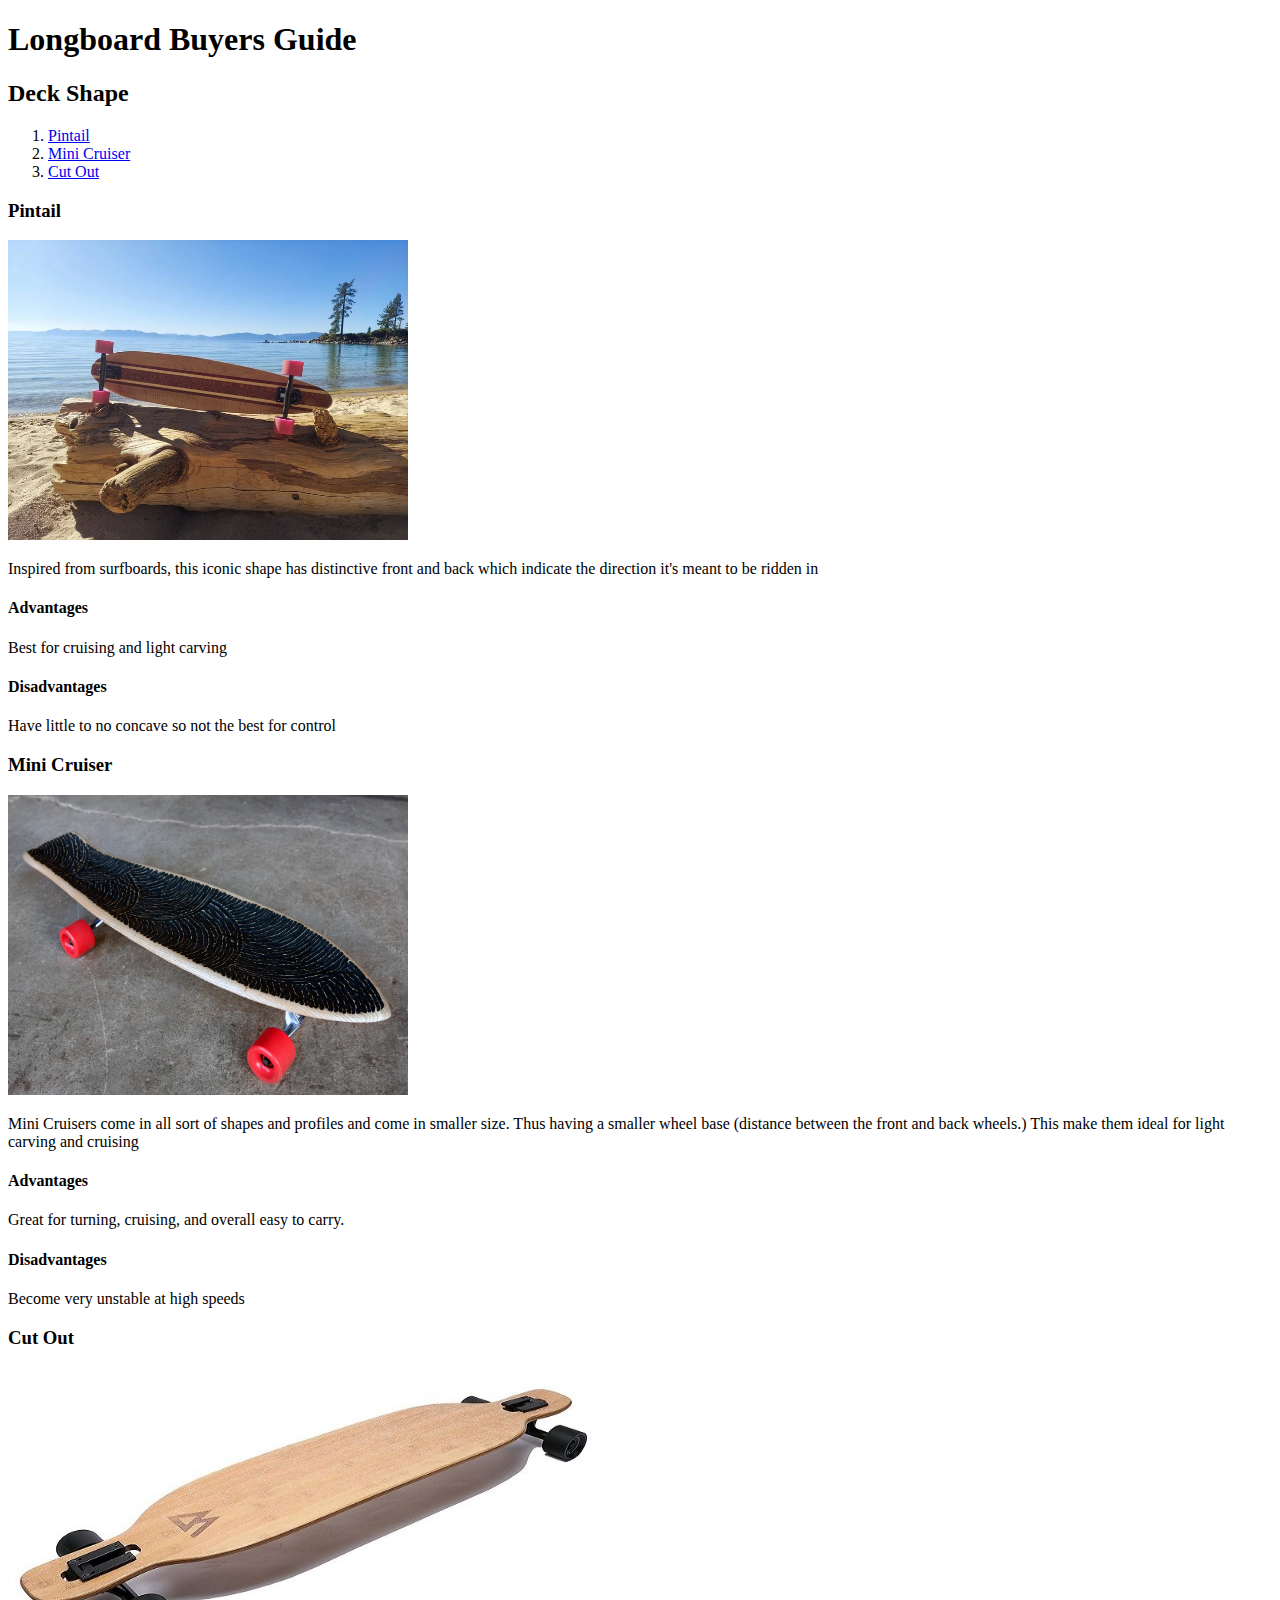
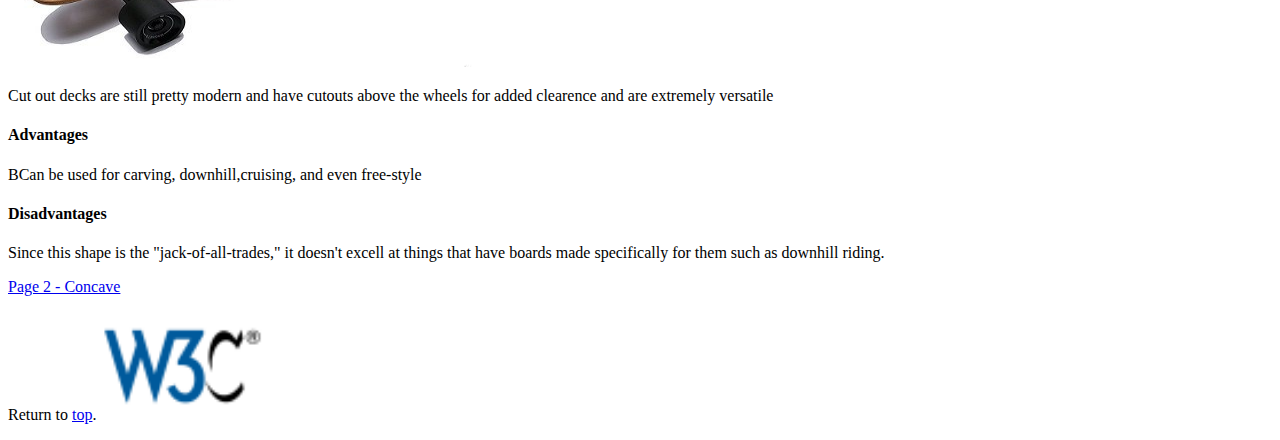
==== index.html @ 4c16525f "Add files via upload" ====
<!doctype html>

<html>

	<head>

		<meta charset="UTF-8">

		<title> Longboard Buyers Guide </title>
		
		<link rel="stylesheet" type="text/css" href="sheet.css" />
	</head>

	<body>
		<h1 id = "Top"> Longboard Buyers Guide </h1>
		<h2 id = "Deckshape"> Deck Shape </h2>
		<ol>
			<li> <a href = "#Pintail"> Pintail </a> </li>
			<li> <a href = "#MiniCruiser">  Mini Cruiser </a> </li>
			<li> <a href = "#CutOut">  Cut Out </a> </li>
		</ol>
		<h3 id = "Pintail"> Pintail </h3>
		<img src = "WoodPintail.jpeg" width = "400" height = "300" alt = "Picture of a wood surfboard like longboard on top of a log at the beach" />
		<p> Inspired from surfboards, this iconic shape has distinctive front and back which indicate the direction it's meant to be ridden in </p>
		<h4> Advantages </h4>
		<p> Best for cruising and light carving </p>
		<h4> Disadvantages </h4>
		<p> Have little to no concave so not the best for control </p>
		<h3 id = "MiniCruiser"> Mini Cruiser </h3>
		<img src = "MiniCruiser.jpeg" width = "400" height = "300" alt = "Picture of a small longboard with a pointed tip, red wheels, and black grip tape patterns on a cement floor" />
		<p> Mini Cruisers come in all sort of shapes and profiles and come in smaller size. Thus having a smaller wheel base (distance between the front and back wheels.) This make them ideal for light carving and cruising </p>
		<h4> Advantages </h4>
		<p> Great for turning, cruising, and overall easy to carry. </p>
		<h4> Disadvantages </h4>
		<p> Become very unstable at high speeds </p>
		<h3 id = "CutOut"> Cut Out </h3>
		<img src = "CutOut.jpeg" width = "600" height = "300" alt = "Picture of a wood cutout longboard on a white background" />
		<p> Cut out decks are still pretty modern and have cutouts above the wheels for added clearence and are extremely versatile </p>
		<h4> Advantages </h4>
		<p> BCan be used for carving, downhill,cruising, and even free-style </p>
		<h4> Disadvantages </h4>
		<p> Since this shape is the "jack-of-all-trades," it doesn't excell at things that have boards made specifically for them such as downhill riding. </p>
		<a href ="Concave.html">Page 2 - Concave</a>
		<p> Return to
		<a href = "#Top">top</a>.
		<img src="w3c.png" width="165" alt="HTML5 Validator">
	</body>

</html>
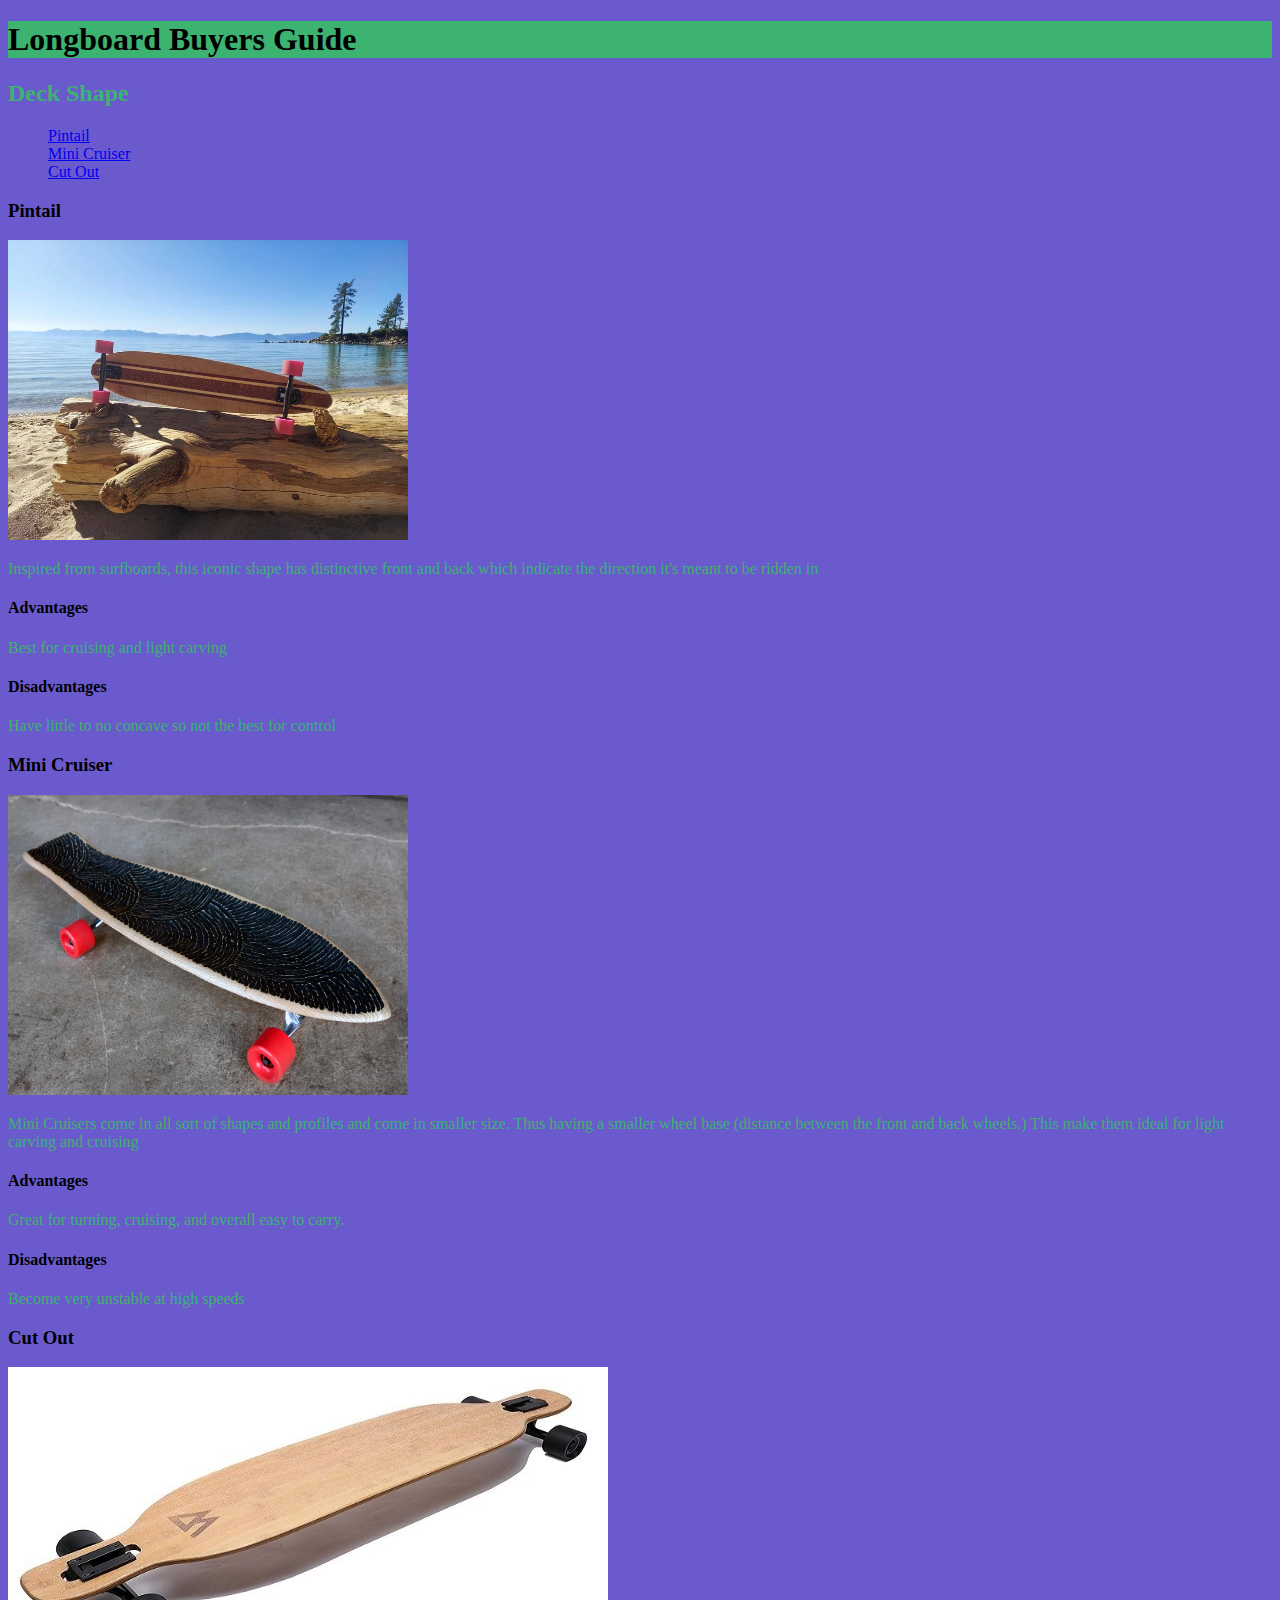
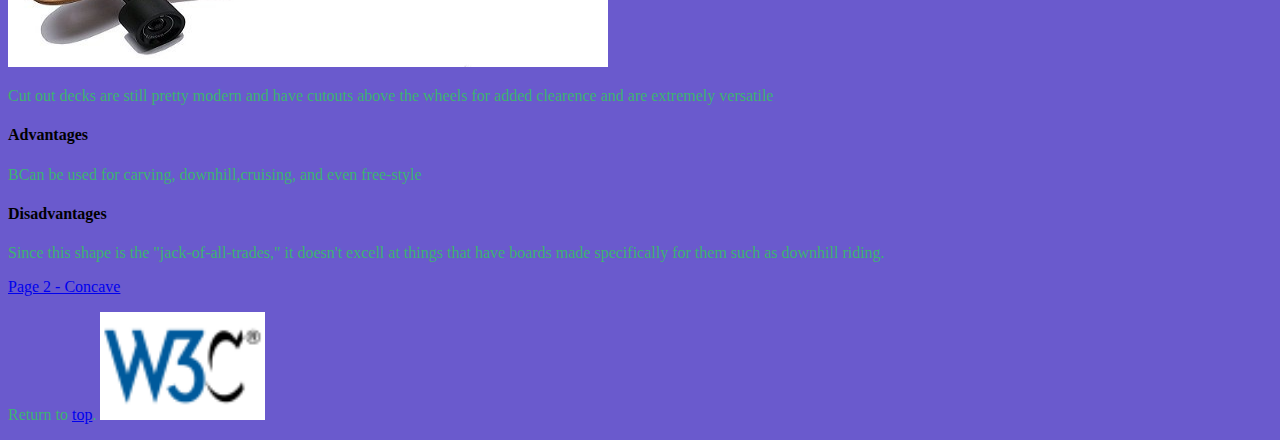
==== commit 83b2cc1e: "Update index.html" ====
--- a/index.html
+++ b/index.html
@@ -8,7 +8,7 @@
 
 		<title> Longboard Buyers Guide </title>
 		
-		<link rel="stylesheet" type="text/css" href="sheet.css" />
+		<link rel="stylesheet" type="text/css" href="Sheet.css" />
 	</head>
 
 	<body>
@@ -46,4 +46,4 @@
 		<img src="w3c.png" width="165" alt="HTML5 Validator">
 	</body>
 
-</html>+</html>
--- a/Sheet.css
+++ b/Sheet.css
@@ -0,0 +1,24 @@
+h1
+{
+background: #3CB371
+}
+p
+{
+color: #3CB371
+}
+ol
+{
+color: #6A5ACD
+}
+h2
+{
+color: #3CB371
+}
+body
+{
+background: #6A5ACD
+}
+<a href = "http://jigsaw.w3.org/css-validator/
+validator?uri=https://mirsabm.github.io/home/">
+
+<img src= "css.png" width="165" alt="CSS Validator">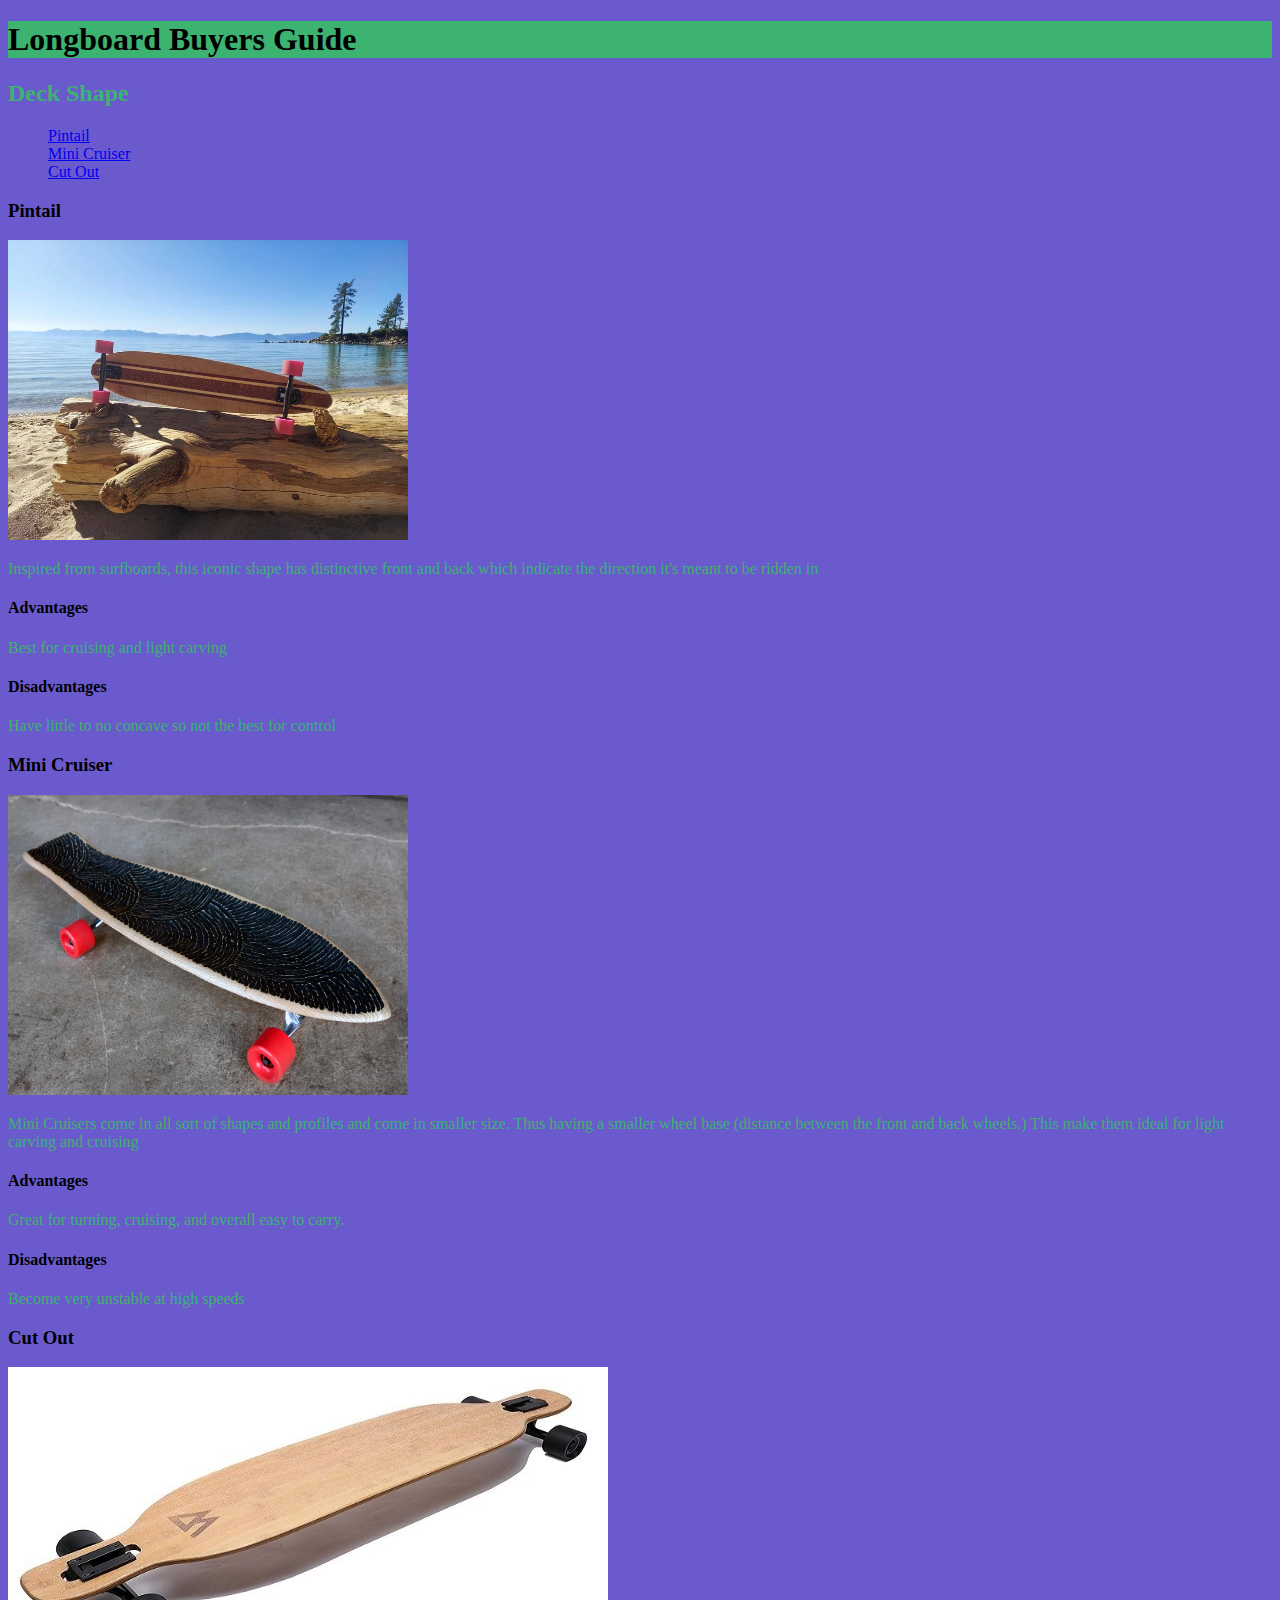
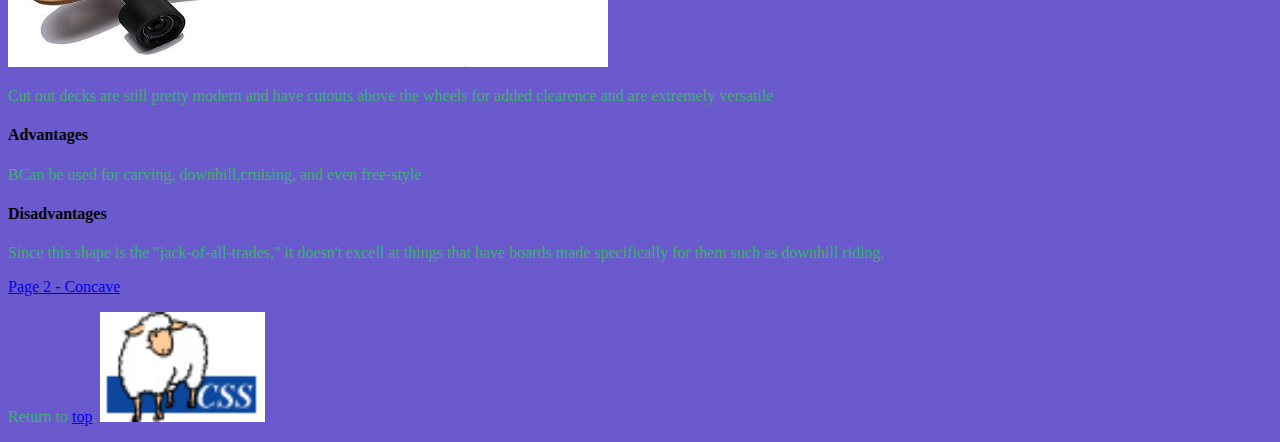
==== commit b03eb697: "Update index.html" ====
--- a/index.html
+++ b/index.html
@@ -43,7 +43,10 @@
 		<a href ="Concave.html">Page 2 - Concave</a>
 		<p> Return to
 		<a href = "#Top">top</a>.
-		<img src="w3c.png" width="165" alt="HTML5 Validator">
+		<a href = "http://jigsaw.w3.org/css-validator/
+validator?uri=https://mirsabm.github.io/home/">
+
+<img src= "css.png" width="165" alt="CSS Validator">
 	</body>
 
 </html>
--- a/Sheet.css
+++ b/Sheet.css
@@ -18,7 +18,3 @@
 {
 background: #6A5ACD
 }
-<a href = "http://jigsaw.w3.org/css-validator/
-validator?uri=https://mirsabm.github.io/home/">
-
-<img src= "css.png" width="165" alt="CSS Validator">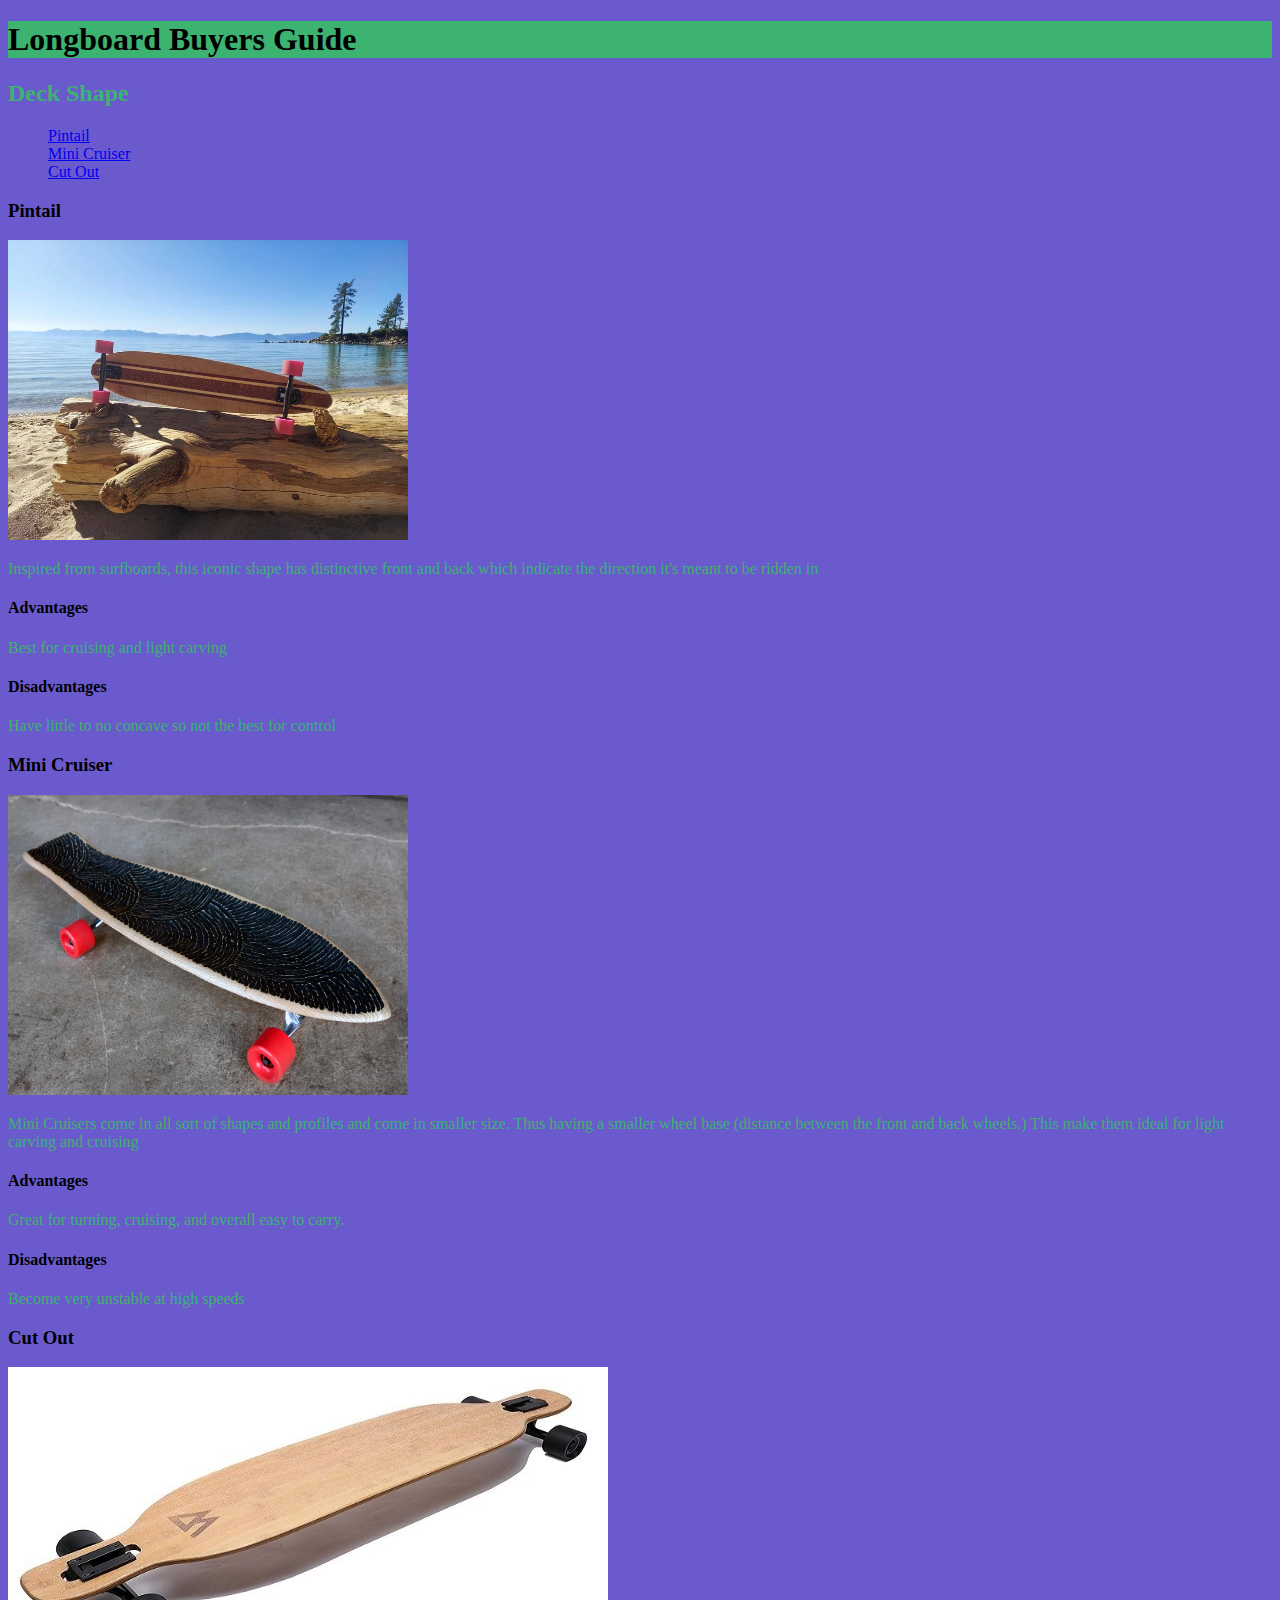
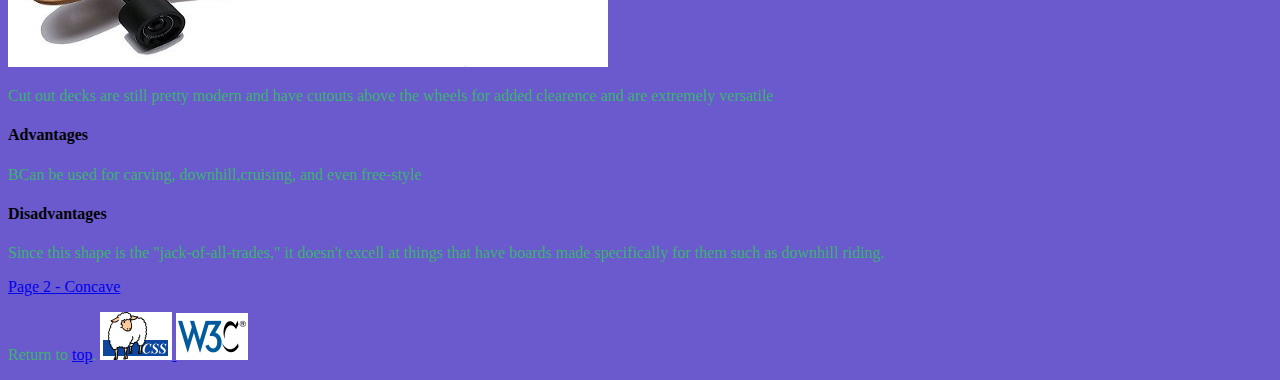
==== commit 4803157c: "Update index.html" ====
--- a/index.html
+++ b/index.html
@@ -43,10 +43,8 @@
 		<a href ="Concave.html">Page 2 - Concave</a>
 		<p> Return to
 		<a href = "#Top">top</a>.
-		<a href = "http://jigsaw.w3.org/css-validator/
-validator?uri=https://mirsabm.github.io/home/">
-
-<img src= "css.png" width="165" alt="CSS Validator">
+		<a href = "http://jigsaw.w3.org/css-validator/validator?uri=https://mirsabm.github.io/home/"> <img src= "css.png" alt="CSS Validator"> </a>
+		<a href = "https://jigsaw.w3.org/css-validator/validator?uri=https%3A%2F%2Fmirsabm.github.io%2Fhome%2F&profile=css3svg&usermedium=all&warning=1&vextwarning=&lang=en"> <img src="w3c.png" alt ="HTML validator"> </a>
 	</body>
 
 </html>
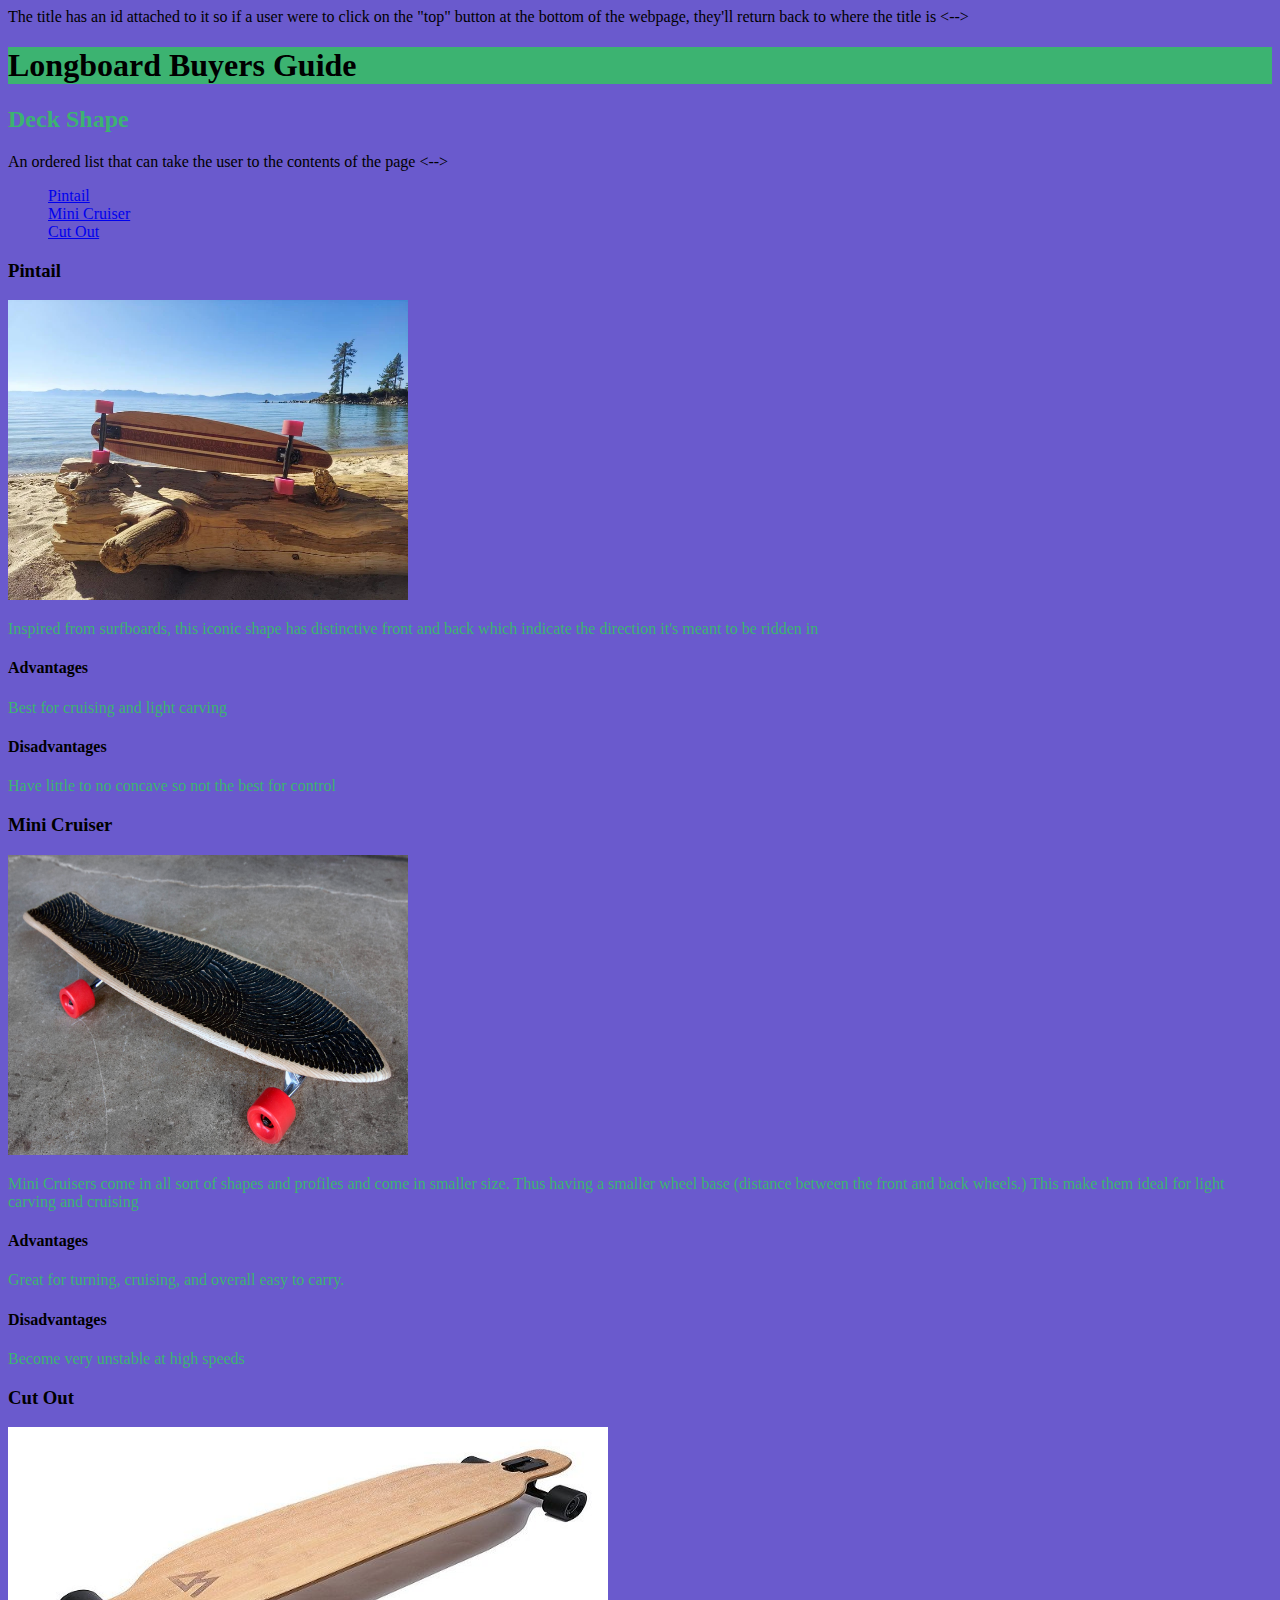
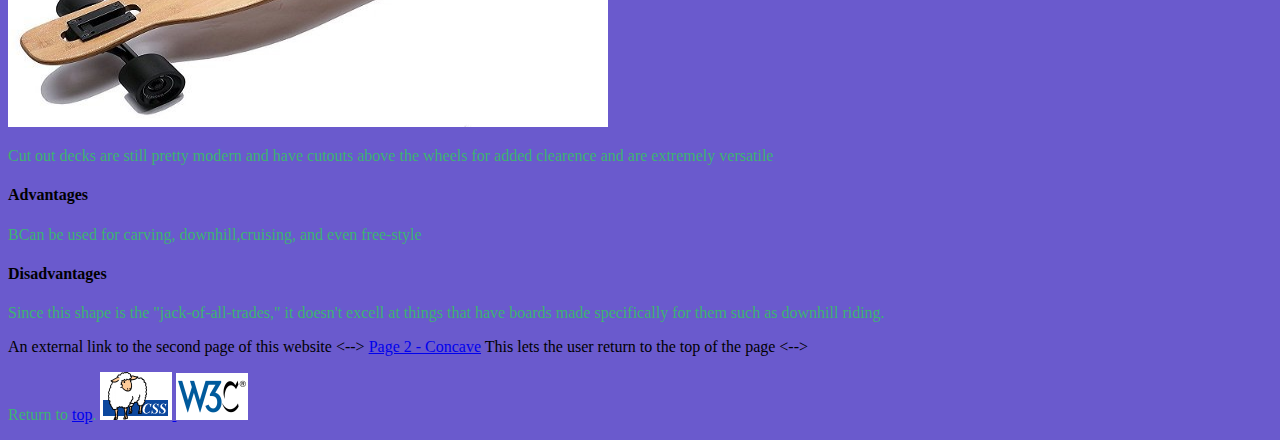
==== commit 45bfb6c1: "Update index.html" ====
--- a/index.html
+++ b/index.html
@@ -12,8 +12,10 @@
 	</head>
 
 	<body>
+		<!--> The title has an id attached to it so if a user were to click on the "top" button at the bottom of the webpage, they'll return back to where the title is <-->
 		<h1 id = "Top"> Longboard Buyers Guide </h1>
 		<h2 id = "Deckshape"> Deck Shape </h2>
+		<!--> An ordered list that can take the user to the contents of the page <-->
 		<ol>
 			<li> <a href = "#Pintail"> Pintail </a> </li>
 			<li> <a href = "#MiniCruiser">  Mini Cruiser </a> </li>
@@ -40,11 +42,13 @@
 		<p> BCan be used for carving, downhill,cruising, and even free-style </p>
 		<h4> Disadvantages </h4>
 		<p> Since this shape is the "jack-of-all-trades," it doesn't excell at things that have boards made specifically for them such as downhill riding. </p>
+		<!--> An external link to the second page of this website <-->
 		<a href ="Concave.html">Page 2 - Concave</a>
+		<!--> This lets the user return to the top of the page <-->
 		<p> Return to
 		<a href = "#Top">top</a>.
 		<a href = "http://jigsaw.w3.org/css-validator/validator?uri=https://mirsabm.github.io/home/"> <img src= "css.png" alt="CSS Validator"> </a>
-		<a href = "https://jigsaw.w3.org/css-validator/validator?uri=https%3A%2F%2Fmirsabm.github.io%2Fhome%2F&profile=css3svg&usermedium=all&warning=1&vextwarning=&lang=en"> <img src="w3c.png" alt ="HTML validator"> </a>
+		<a href = "https://validator.w3.org/nu/?doc=https%3A%2F%2Fmirsabm.github.io%2Fhome%2F"> <img src="w3c.png" alt ="HTML validator"> </a>
 	</body>
 
 </html>
